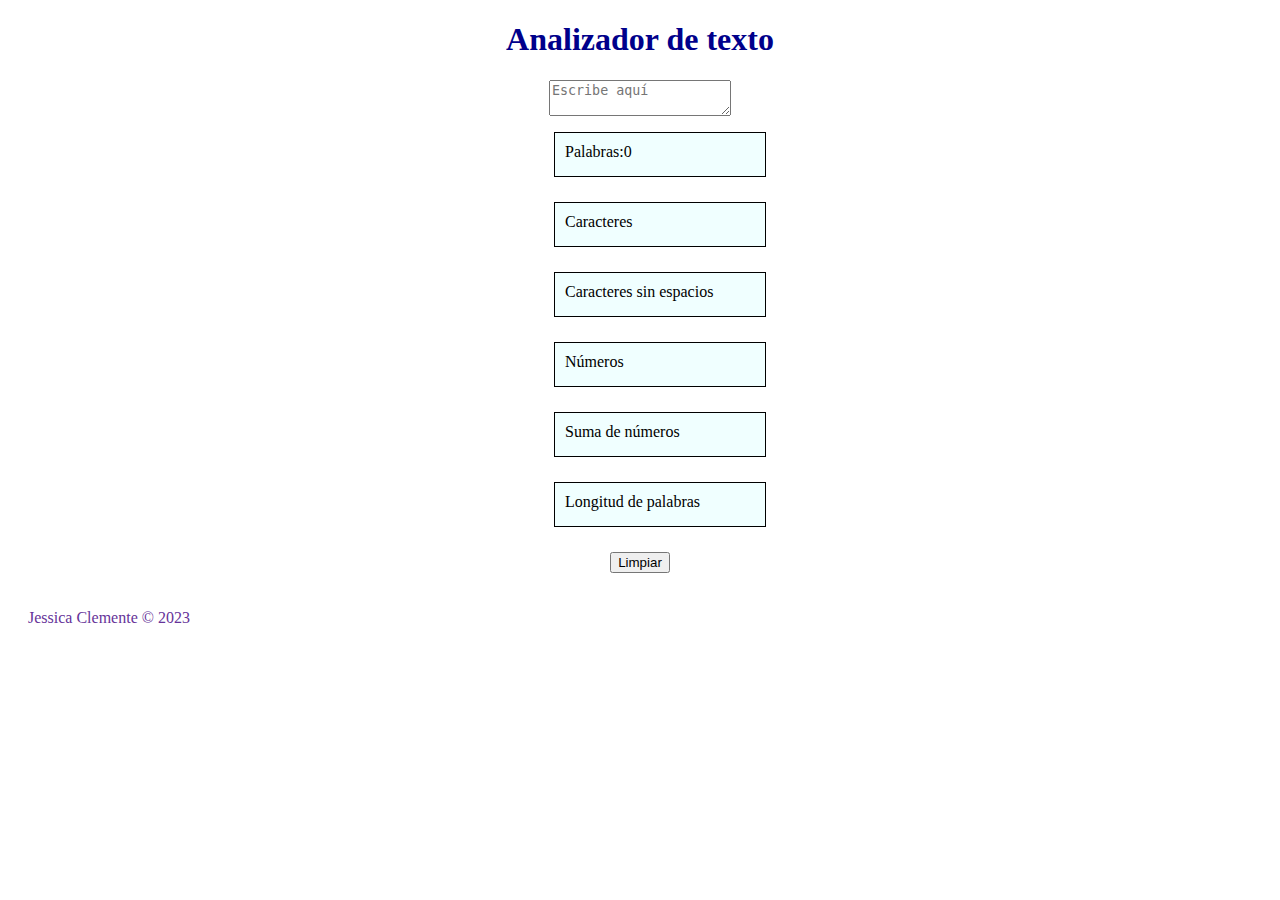
==== src/index.html @ 6ce9b679 "Se corrijen cambios" ====
<!DOCTYPE html>
<html>

<head>
  <meta charset="utf-8">
  <title>Analizador de texto</title>
  <link rel="stylesheet" href="style.css" /> 
</head>

<body>
  <header>
   <h1>Analizador de texto</h1>
  </header>

 <textarea type="text" name="user-input" placeholder="Escribe aquí"></textarea>

 <ul> 
  <li class="bordeado" data-testid="word-count">Palabras:<span id="contador">0</span> </li>
  <li class="bordeado" data-testid="character-count">Caracteres</li>
  <li class="bordeado" data-testid="character-no-spaces-count" >Caracteres sin espacios</li>
  <li class="bordeado" data-testid="number-count">Números</li>
  <li class="bordeado" data-testid="number-sum">Suma de números</li>
  <li class="bordeado" data-testid="word-length-average">Longitud de palabras</li>
 </ul>

 <button id="limpiarTexto">Limpiar</button>

 <footer> <p>Jessica Clemente &copy 2023</p></footer>

 <script type="module" src="index.js"></script>

</body>
</html>
---- src/style.css ----
h1{
    color: darkblue;
    text-align: center;
}

footer{
    border: black;
    color: rebeccapurple;
    padding:20px;
}

ul{
    font-family: 'Times New Roman', Times, serif;
    list-style-type: none;
   
    
}

.bordeado{
    background-color:azure;
    border: 1px solid black;
    margin: 15px 20px 25px 30px;
    padding: 10px 20px 15px 10px;
    width: 180px;
    margin-left: auto; 
    margin-right: auto; 
    display: block;
}

.name{
    text-align: center;
}

button{
    cursor: pointer;
    margin-left: auto; 
    margin-right: auto; 
    display: block;
   
}

textarea{
    margin-left: auto; 
    /* Margen izquierdo automático */
    margin-right: auto; 
    /* Margen derecho automático */
    display: block; 
    /* Para que ocupe todo el ancho disponible */
}
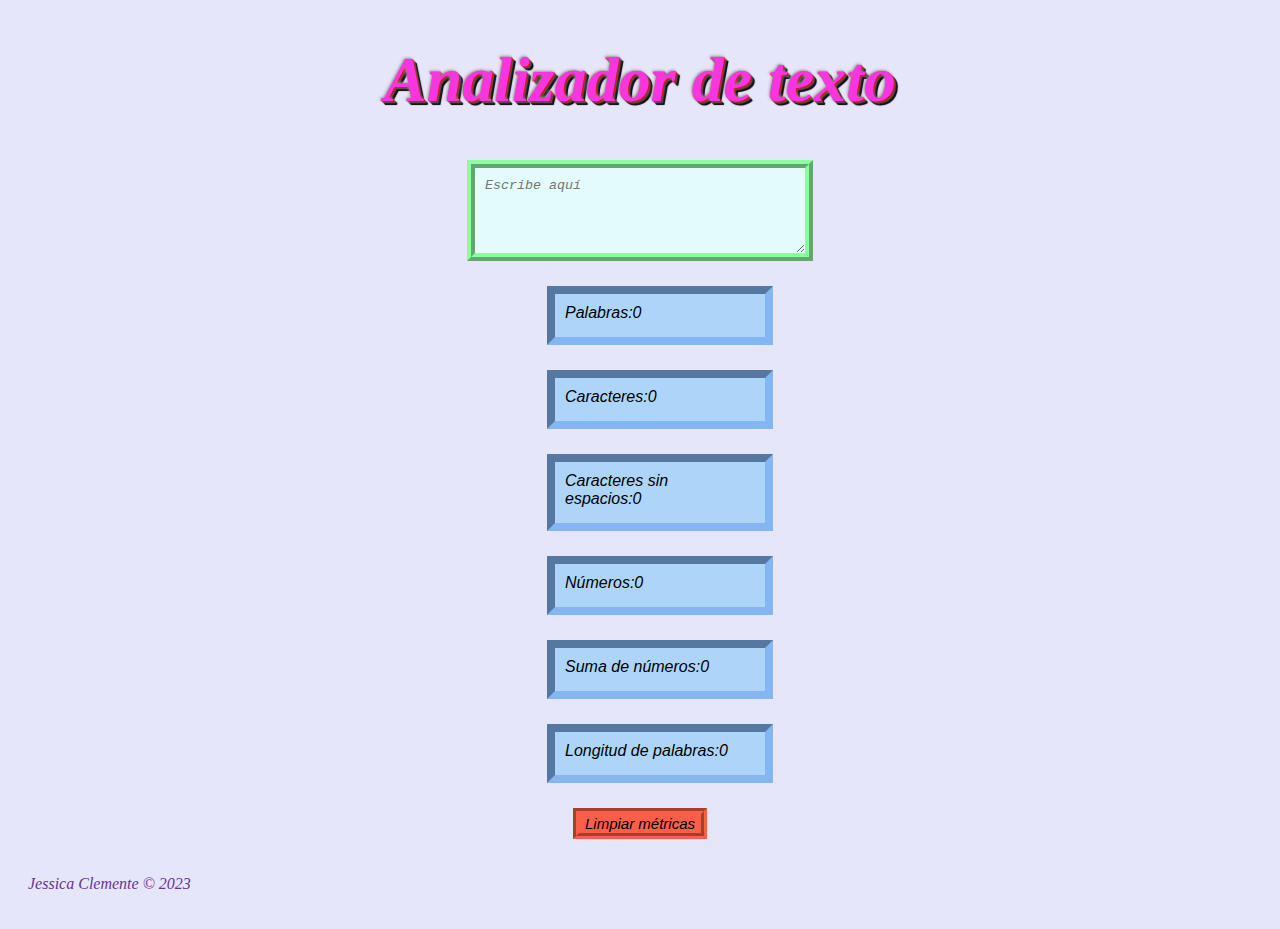
==== commit 40e235d4: "Cambios" ====
--- a/src/index.html
+++ b/src/index.html
@@ -12,18 +12,21 @@
    <h1>Analizador de texto</h1>
   </header>
 
- <textarea type="text" name="user-input" placeholder="Escribe aquí"></textarea>
+  
+  
+  <div>
+    <textarea type="text" name="user-input" rows="4" cols="30" placeholder="Escribe aquí"></textarea>
+    <ul> 
+      <li class="borde1" data-testid="word-count">Palabras:<span id="contador">0</span></li>
+      <li class="borde2" data-testid="character-count">Caracteres:<span id="character">0</span></li>
+      <li class="borde3" data-testid="character-no-spaces-count">Caracteres sin espacios:<span id="spaces">0</span></li>
+      <li class="borde4" data-testid="number-count">Números:<span id="number">0</span></li>
+      <li class="borde5" data-testid="number-sum">Suma de números:<span id="sum">0</span></li>
+      <li class="borde6" data-testid="word-length-average">Longitud de palabras:<span id="length">0</span></li>
+    </ul>
+  </div>
 
- <ul> 
-  <li class="bordeado" data-testid="word-count">Palabras:<span id="contador">0</span> </li>
-  <li class="bordeado" data-testid="character-count">Caracteres</li>
-  <li class="bordeado" data-testid="character-no-spaces-count" >Caracteres sin espacios</li>
-  <li class="bordeado" data-testid="number-count">Números</li>
-  <li class="bordeado" data-testid="number-sum">Suma de números</li>
-  <li class="bordeado" data-testid="word-length-average">Longitud de palabras</li>
- </ul>
-
- <button id="limpiarTexto">Limpiar</button>
+ <button id="reset-button">Limpiar métricas</button>
 
  <footer> <p>Jessica Clemente &copy 2023</p></footer>
 
--- a/src/style.css
+++ b/src/style.css
@@ -1,49 +1,152 @@
-h1{
-    color: darkblue;
-    text-align: center;
+
+body{
+    background-color:#e6e6fa;
+    
 }
 
-footer{
+header{
+    color: #fa34df;
+    text-align: center;   
+    font-style: oblique;
+    font-size: x-large;
+    font-size: 2rem;
+  text-shadow:
+    -1px -1px 3px #999,
+    0 0 1px darkred,
+    1px 1px 1px red,
+    2px 2px 1px #555,
+    3px 3px 1px #222,
+    4px 4px 1px #000;
+
+}
+textarea[name="user-input"]{
+    background-color:#e4fbfb;
+    border: 1px solid black;  
+    margin: 15px 20px 25px 30px;
+    padding: 10px 20px 15px 10px;
+    width: 300px;
+    margin-left: auto; 
+    margin-right: auto; 
+    display: block;
+    border-style:ridge;
+    border-width: 8px;
+    border-color: #8dfda1;
+    font-style: italic;
+}
+
+p{
     border: black;
     color: rebeccapurple;
     padding:20px;
+    font-style: italic;
 }
 
-ul{
-    font-family: 'Times New Roman', Times, serif;
+.borde1{
+    font-family: 'Trebuchet MS', 'Lucida Sans Unicode', 'Lucida Grande', 'Lucida Sans', Arial, sans-serif;
     list-style-type: none;
-   
-    
-}
-
-.bordeado{
-    background-color:azure;
-    border: 1px solid black;
-    margin: 15px 20px 25px 30px;
+    background-color:#add5fa;
+    border: 1px solid #ffe4e1;
+    margin: 20px 20px 25px 30px;
     padding: 10px 20px 15px 10px;
     width: 180px;
     margin-left: auto; 
     margin-right: auto; 
     display: block;
+    border-style:inset;
+    border-width: 8px;
+    border-color: #84b6f4;
+    font-style: oblique; 
 }
-
-.name{
-    text-align: center;
+.borde2{
+    font-family: 'Trebuchet MS', 'Lucida Sans Unicode', 'Lucida Grande', 'Lucida Sans', Arial, sans-serif;
+    list-style-type: none;
+    background-color:#add5fa;
+    border: 1px solid #ffe4e1;
+    margin: 20px 20px 25px 30px;
+    padding: 10px 20px 15px 10px;
+    width: 180px;
+    margin-left: auto; 
+    margin-right: auto; 
+    display: block;
+    border-style:inset;
+    border-width: 8px;
+    border-color: #84b6f4;
+    font-style: oblique; 
 }
-
-button{
+.borde3{
+    font-family: 'Trebuchet MS', 'Lucida Sans Unicode', 'Lucida Grande', 'Lucida Sans', Arial, sans-serif;
+    list-style-type: none;
+    background-color:#add5fa;
+    border: 1px solid #ffe4e1;
+    margin: 20px 20px 25px 30px;
+    padding: 10px 20px 15px 10px;
+    width: 180px;
+    margin-left: auto; 
+    margin-right: auto; 
+    display: block;
+    border-style:inset;
+    border-width: 8px;
+    border-color: #84b6f4;
+    font-style: oblique; 
+}
+.borde4{
+    font-family: 'Trebuchet MS', 'Lucida Sans Unicode', 'Lucida Grande', 'Lucida Sans', Arial, sans-serif;
+    list-style-type: none;
+    background-color:#add5fa;
+    border: 1px solid #ffe4e1;
+    margin: 20px 20px 25px 30px;
+    padding: 10px 20px 15px 10px;
+    width: 180px;
+    margin-left: auto; 
+    margin-right: auto; 
+    display: block;
+    border-style:inset;
+    border-width: 8px;
+    border-color: #84b6f4;
+    font-style: oblique; 
+}
+.borde5{
+    font-family: 'Trebuchet MS', 'Lucida Sans Unicode', 'Lucida Grande', 'Lucida Sans', Arial, sans-serif;
+    list-style-type: none;
+    background-color:#add5fa;
+    border: 1px solid #ffe4e1;
+    margin: 20px 20px 25px 30px;
+    padding: 10px 20px 15px 10px;
+    width: 180px;
+    margin-left: auto; 
+    margin-right: auto; 
+    display: block;
+    border-style:inset;
+    border-width: 8px;
+    border-color: #84b6f4;
+    font-style: oblique; 
+}
+.borde6{
+    font-family: 'Trebuchet MS', 'Lucida Sans Unicode', 'Lucida Grande', 'Lucida Sans', Arial, sans-serif;
+    list-style-type: none;
+    background-color:#add5fa;
+    border: 1px solid #ffe4e1;
+    margin: 20px 20px 25px 30px;
+    padding: 10px 20px 15px 10px;
+    width: 180px;
+    margin-left: auto; 
+    margin-right: auto; 
+    display: block;
+    border-style:inset;
+    border-width: 8px;
+    border-color: #84b6f4;
+    font-style: oblique; 
+}
+#reset-button{
     cursor: pointer;
     margin-left: auto; 
     margin-right: auto; 
+    /* Margen derecho automático */
     display: block;
-   
+    border-style: groove;
+    border-width: 6px;
+    border-color: #fa5f49 ;
+    font-size: 15px;
+    font-style: italic;
+    background-color: #fa5f49;
 }
-
-textarea{
-    margin-left: auto; 
-    /* Margen izquierdo automático */
-    margin-right: auto; 
-    /* Margen derecho automático */
-    display: block; 
-    /* Para que ocupe todo el ancho disponible */
-}
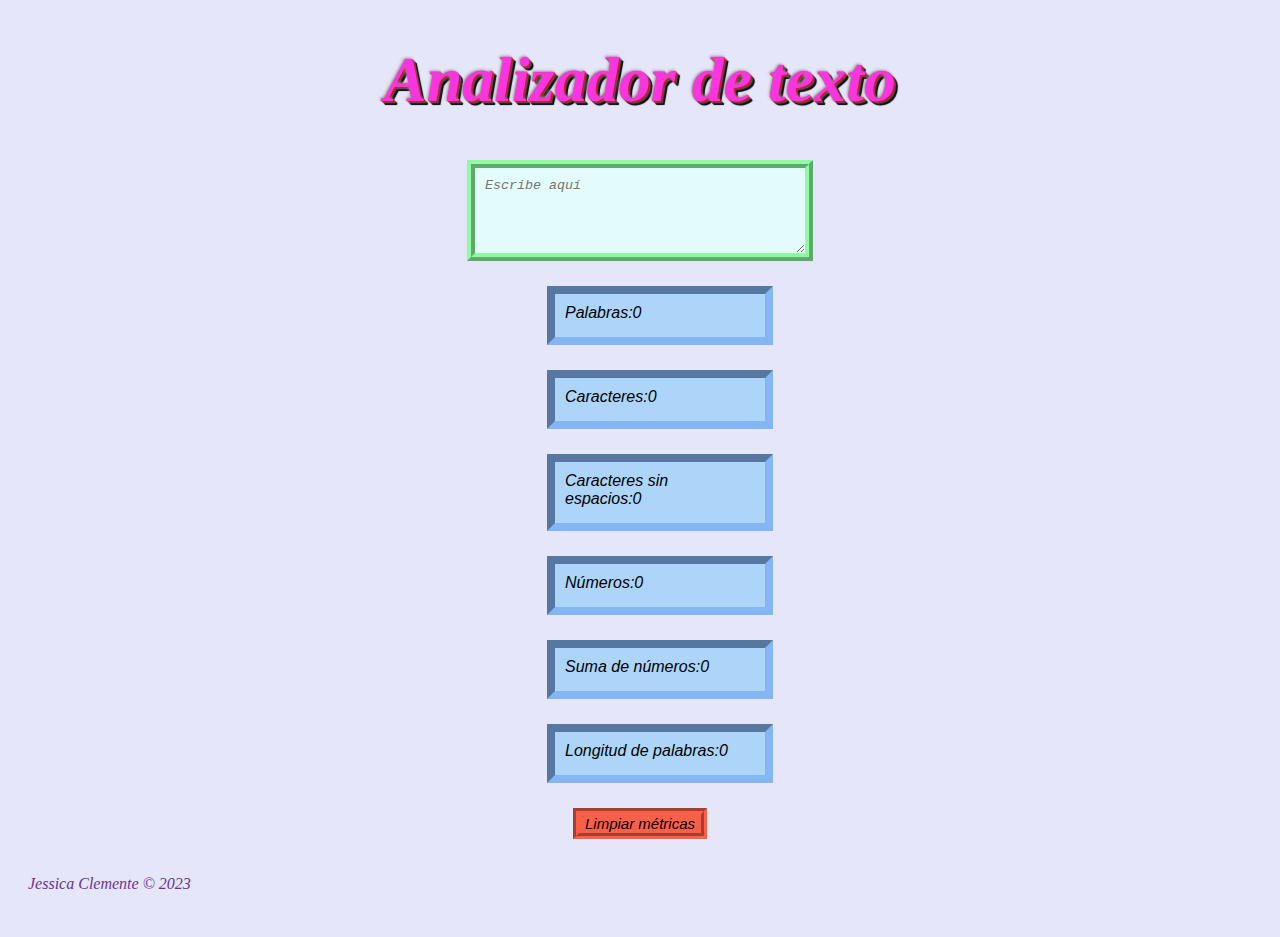
==== commit 86f1b9dc: "Termino de Tex Analizer" ====
--- a/src/index.html
+++ b/src/index.html
@@ -12,23 +12,23 @@
    <h1>Analizador de texto</h1>
   </header>
 
-  
+
   
   <div>
     <textarea type="text" name="user-input" rows="4" cols="30" placeholder="Escribe aquí"></textarea>
     <ul> 
-      <li class="borde1" data-testid="word-count">Palabras:<span id="contador">0</span></li>
-      <li class="borde2" data-testid="character-count">Caracteres:<span id="character">0</span></li>
-      <li class="borde3" data-testid="character-no-spaces-count">Caracteres sin espacios:<span id="spaces">0</span></li>
-      <li class="borde4" data-testid="number-count">Números:<span id="number">0</span></li>
-      <li class="borde5" data-testid="number-sum">Suma de números:<span id="sum">0</span></li>
-      <li class="borde6" data-testid="word-length-average">Longitud de palabras:<span id="length">0</span></li>
+      <li class="borde" data-testid="word-count">Palabras:<span id="contador">0</span></li>
+      <li class="borde" data-testid="character-count">Caracteres:<span id="character">0</span></li>
+      <li class="borde" data-testid="character-no-spaces-count">Caracteres sin espacios:<span id="spaces">0</span></li>
+      <li class="borde" data-testid="number-count">Números:<span id="number">0</span></li>
+      <li class="borde" data-testid="number-sum">Suma de números:<span id="sum">0</span></li>
+      <li class="borde" data-testid="word-length-average">Longitud de palabras:<span id="length">0</span></li>
     </ul>
   </div>
 
  <button id="reset-button">Limpiar métricas</button>
 
- <footer> <p>Jessica Clemente &copy 2023</p></footer>
+ <footer><p>Jessica Clemente &copy 2023</p></footer>
 
  <script type="module" src="index.js"></script>
 
--- a/src/style.css
+++ b/src/style.css
@@ -34,94 +34,14 @@
     font-style: italic;
 }
 
-p{
+footer{
     border: black;
     color: rebeccapurple;
     padding:20px;
     font-style: italic;
 }
 
-.borde1{
-    font-family: 'Trebuchet MS', 'Lucida Sans Unicode', 'Lucida Grande', 'Lucida Sans', Arial, sans-serif;
-    list-style-type: none;
-    background-color:#add5fa;
-    border: 1px solid #ffe4e1;
-    margin: 20px 20px 25px 30px;
-    padding: 10px 20px 15px 10px;
-    width: 180px;
-    margin-left: auto; 
-    margin-right: auto; 
-    display: block;
-    border-style:inset;
-    border-width: 8px;
-    border-color: #84b6f4;
-    font-style: oblique; 
-}
-.borde2{
-    font-family: 'Trebuchet MS', 'Lucida Sans Unicode', 'Lucida Grande', 'Lucida Sans', Arial, sans-serif;
-    list-style-type: none;
-    background-color:#add5fa;
-    border: 1px solid #ffe4e1;
-    margin: 20px 20px 25px 30px;
-    padding: 10px 20px 15px 10px;
-    width: 180px;
-    margin-left: auto; 
-    margin-right: auto; 
-    display: block;
-    border-style:inset;
-    border-width: 8px;
-    border-color: #84b6f4;
-    font-style: oblique; 
-}
-.borde3{
-    font-family: 'Trebuchet MS', 'Lucida Sans Unicode', 'Lucida Grande', 'Lucida Sans', Arial, sans-serif;
-    list-style-type: none;
-    background-color:#add5fa;
-    border: 1px solid #ffe4e1;
-    margin: 20px 20px 25px 30px;
-    padding: 10px 20px 15px 10px;
-    width: 180px;
-    margin-left: auto; 
-    margin-right: auto; 
-    display: block;
-    border-style:inset;
-    border-width: 8px;
-    border-color: #84b6f4;
-    font-style: oblique; 
-}
-.borde4{
-    font-family: 'Trebuchet MS', 'Lucida Sans Unicode', 'Lucida Grande', 'Lucida Sans', Arial, sans-serif;
-    list-style-type: none;
-    background-color:#add5fa;
-    border: 1px solid #ffe4e1;
-    margin: 20px 20px 25px 30px;
-    padding: 10px 20px 15px 10px;
-    width: 180px;
-    margin-left: auto; 
-    margin-right: auto; 
-    display: block;
-    border-style:inset;
-    border-width: 8px;
-    border-color: #84b6f4;
-    font-style: oblique; 
-}
-.borde5{
-    font-family: 'Trebuchet MS', 'Lucida Sans Unicode', 'Lucida Grande', 'Lucida Sans', Arial, sans-serif;
-    list-style-type: none;
-    background-color:#add5fa;
-    border: 1px solid #ffe4e1;
-    margin: 20px 20px 25px 30px;
-    padding: 10px 20px 15px 10px;
-    width: 180px;
-    margin-left: auto; 
-    margin-right: auto; 
-    display: block;
-    border-style:inset;
-    border-width: 8px;
-    border-color: #84b6f4;
-    font-style: oblique; 
-}
-.borde6{
+.borde{
     font-family: 'Trebuchet MS', 'Lucida Sans Unicode', 'Lucida Grande', 'Lucida Sans', Arial, sans-serif;
     list-style-type: none;
     background-color:#add5fa;
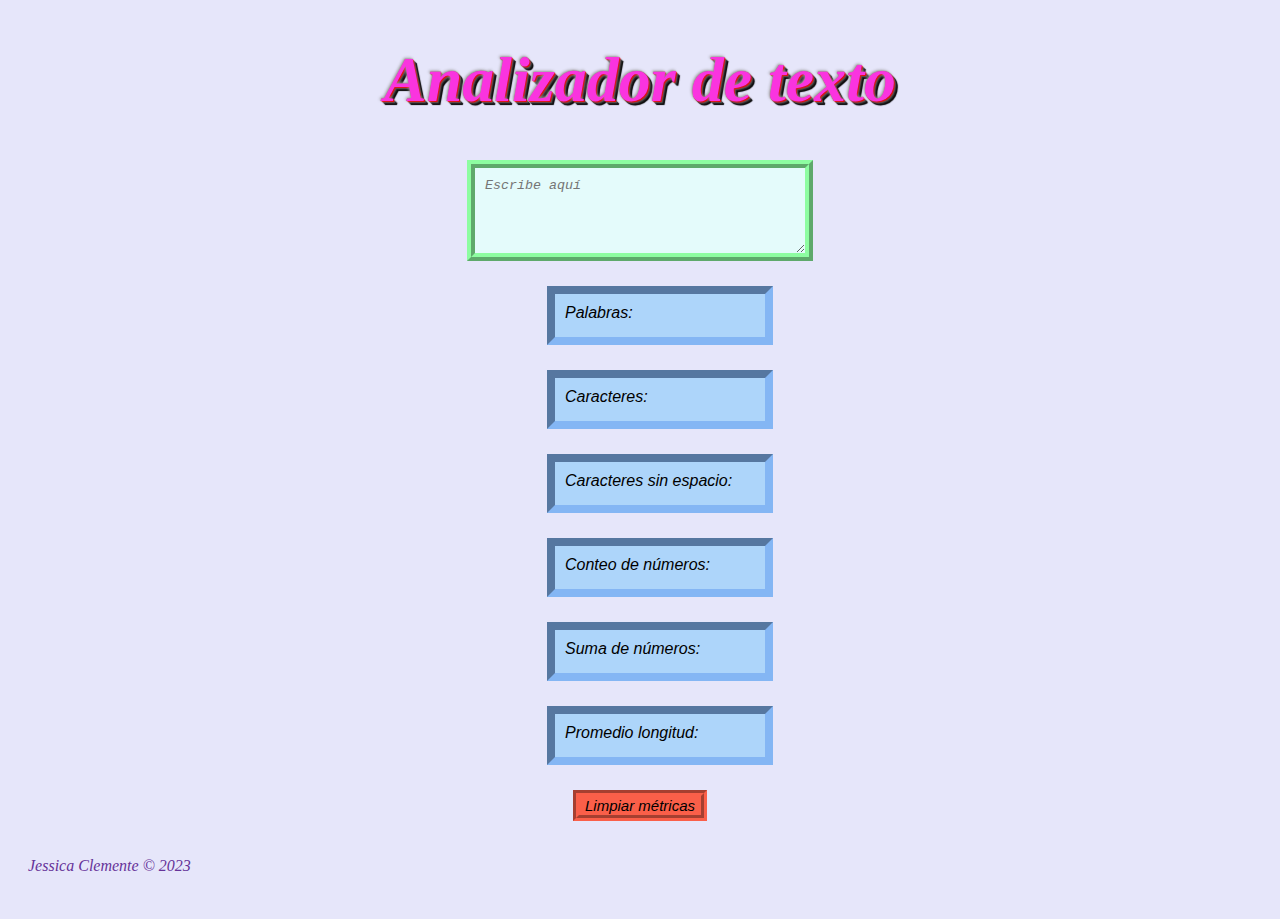
==== commit 1c5656ae: "Proyecto Analyzer final" ====
--- a/src/index.html
+++ b/src/index.html
@@ -17,12 +17,12 @@
   <div>
     <textarea type="text" name="user-input" rows="4" cols="30" placeholder="Escribe aquí"></textarea>
     <ul> 
-      <li class="borde" data-testid="word-count">Palabras:<span id="contador">0</span></li>
-      <li class="borde" data-testid="character-count">Caracteres:<span id="character">0</span></li>
-      <li class="borde" data-testid="character-no-spaces-count">Caracteres sin espacios:<span id="spaces">0</span></li>
-      <li class="borde" data-testid="number-count">Números:<span id="number">0</span></li>
-      <li class="borde" data-testid="number-sum">Suma de números:<span id="sum">0</span></li>
-      <li class="borde" data-testid="word-length-average">Longitud de palabras:<span id="length">0</span></li>
+      <li class="borde" data-testid="word-count">Palabras: </li>
+      <li class="borde" data-testid="character-count">Caracteres: </li>
+      <li class="borde" data-testid="character-no-spaces-count">Caracteres sin espacio: </li>
+      <li class="borde" data-testid="number-count">Conteo de números: </li>
+      <li class="borde" data-testid="number-sum">Suma de números: </li>
+      <li class="borde" data-testid="word-length-average">Promedio longitud: </li>
     </ul>
   </div>
 
